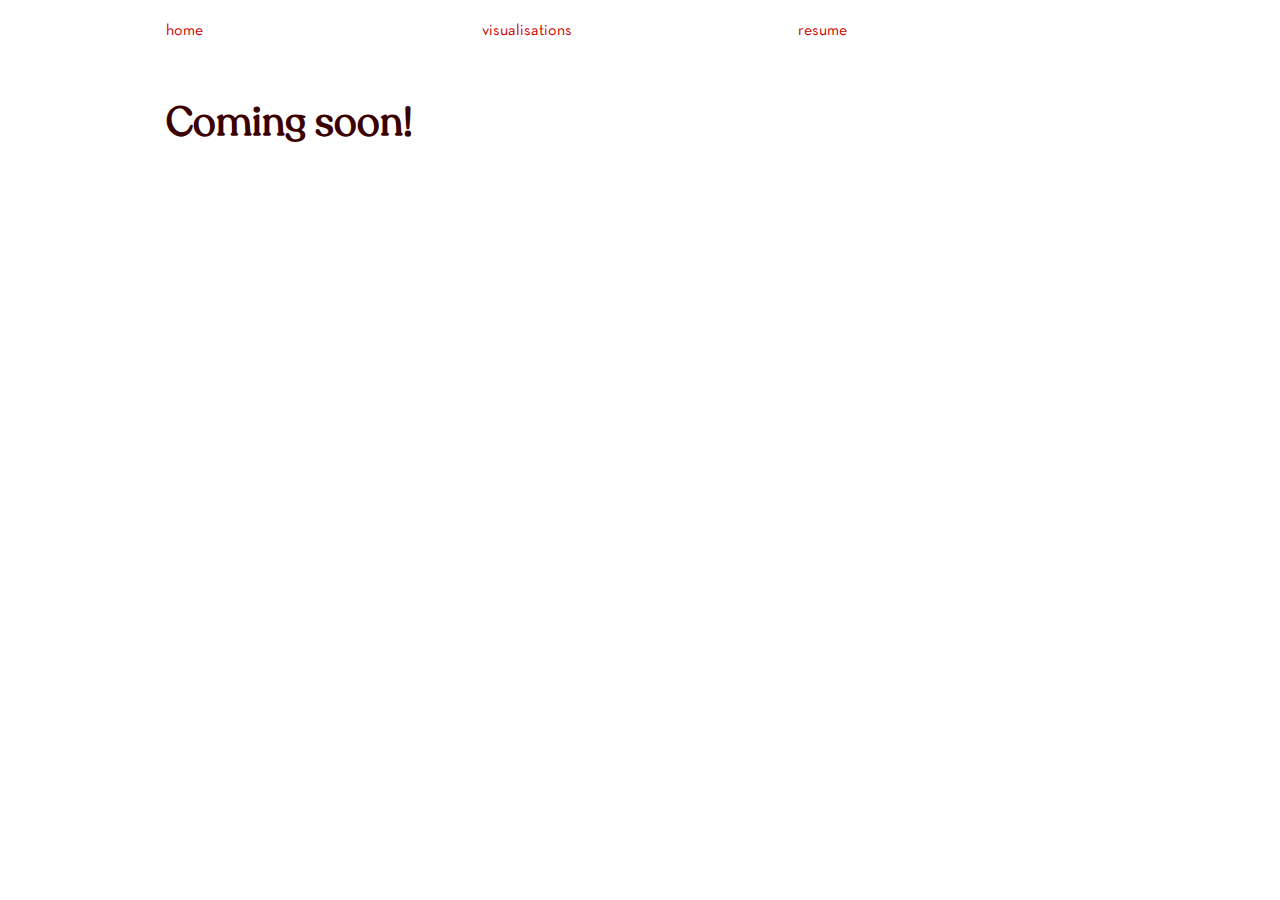
==== projects.html @ 300de33b "Upload" ====
<!DOCTYPE HTML>
<html lang="en">
<head>
    <meta charset="UTF-8">
    <title>visualisations</title>
    <link rel="stylesheet" type="text/css" href="css/style.css">
    <link rel="stylesheet" href="https://cdnjs.cloudflare.com/ajax/libs/font-awesome/4.7.0/css/font-awesome.min.css">
    <link rel="icon" href="img/ico.png">
</head>
<body>
    <div id="content">
        <div class="nav" class="row">
            <p class="column"><a href="index.html">home</a></p>
            <p class="column"><a href="projects.html">visualisations</a></p>
            <p class="column"><a href="docs/OliviaBryant_CV_May2022.pdf" target="_blank">resume</a></p>
        </div>
        <div id="para-content">

            <h3>Coming soon!</h3>

        </div>
    </div>
        <!-- 900 x 600 -->



</body>
</html>
---- css/style.css ----
/* made mirage */
@font-face { font-family: MADE Mirage; src: url('../font/MADE-Mirage-Reg.otf'); } 
@font-face { font-family: MADE Mirage; font-weight: bold; src: url('../font/MADE-Mirage-Bold.otf');}
@font-face { font-family: MADE Mirage Med; font-weight: bold; src: url('../font/MADE-Mirage-Med.otf');}
@font-face { font-family: Neutra; src: url('../font/NeutraText-Book.otf'); } 
@font-face { font-family: Neutra; font-weight: italic; src: url('../font/NeutraText-Book.otf');}
@font-face { font-family: Neutra; font-weight: bold; src: url('../font/NeutraText-Bold.otf');}
@font-face { font-family: Recoleta; src: url('../font/Recoleta-RegularDEMO.otf');}
@font-face { font-family: Serif-Gothic; src: url('../font/SerifGothicStd.otf');}
@font-face { font-family: Souvenier; src: url('../font/souvenir.ttf');}

body {
    color: #3a0000;
}

#main {
    font-size: 40px;
}

#main-2 {
    font-size:20px;
}

.nav {
    text-align: center;
    display: flex;
}

#content {
    margin: auto;
    width: 85%;
}

#content {
    margin: auto;
    width: 75%;
}


h1, h4, .nav, #main-2 {
    font-family: "Neutra"
}

h3 {
    font-size: 40px;
    font-family: "Recoleta";
}

#para-content {
    font-family: "Neutra";
    font-size:20px;
}

.project {
  width: 80%;
  display: block;
  margin-left: auto;
  margin-right: auto;
  box-shadow: 5px 5px;
}

.project:hover {
  -ms-transform: scale(1.1); /* IE 9 */
  -webkit-transform: scale(1.1); /* Safari 3-8 */
  transform: scale(1.1); 
}

.projfont {
  font-size: 16px;
  padding: 15px;
}

.row-intro {
    display: flex;
    flex-direction: row;
    flex-basis: 0;
}

.column-intro {
    width: 50%;
}
/* Responsive layout - makes a one column layout instead of a two-column layout */
@media (max-width: 700px) {
    .row-intro {
        flex-direction: column;
    }
}

.column {
  flex: 50%;
}

.row {
    flex: 50%;
}

.gif {
  width: 40%;
  height: 40%
}

p {
    text-align: justify;
}

/* deals with links */
  a {
    text-decoration: none;
  }

  a:link {
    color:#cb0100;
  }
  
  /* visited link */
  a:visited {
    color:#cb0100;
  }
  
  /* mouse over link */
  a:hover {
    color:#650000
  }
  

#pot {
    width: 65%;
    margin-top: 15%;
    margin-left: 15%;
    box-shadow: 5px 5px #cf694c;
  }


  a.button-class {
    display:inline-block;
    padding:0.4em 1em;
    margin:0 0.2em 0.2em 0;
    border-radius:0.6em;
    box-sizing: border-box;
    text-decoration:none;
    font-family:'Neutra',sans-serif;
    font-weight:100;
    color:#FFFFFF;
    background-color:#650000;
    box-shadow:inset 0 -0.6em 0 -0.35em rgba(0,0,0,0.17);
    text-align:center;
    position:relative;
    }
    a.button-class:active{
      top:0.1em;
    }
    @media all and (max-width:30em){
     a.button6{
      display:block;
      margin:0.4em auto;
     }
    }
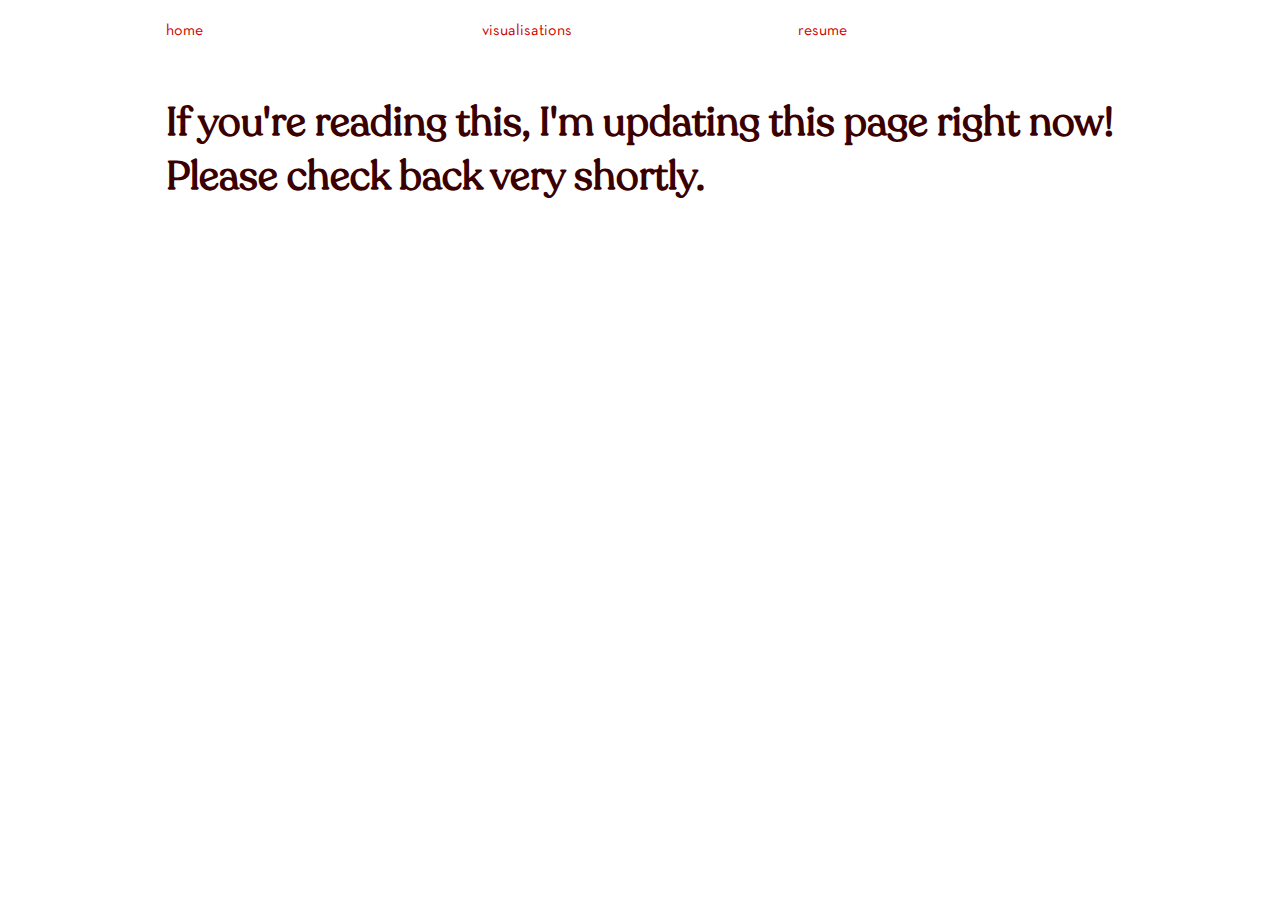
==== commit d825ed3a: "Maintenance" ====
--- a/projects.html
+++ b/projects.html
@@ -16,7 +16,7 @@
         </div>
         <div id="para-content">
 
-            <h3>Coming soon!</h3>
+            <h3>If you're reading this, I'm updating this page right now! Please check back very shortly.</h3>
 
         </div>
     </div>
